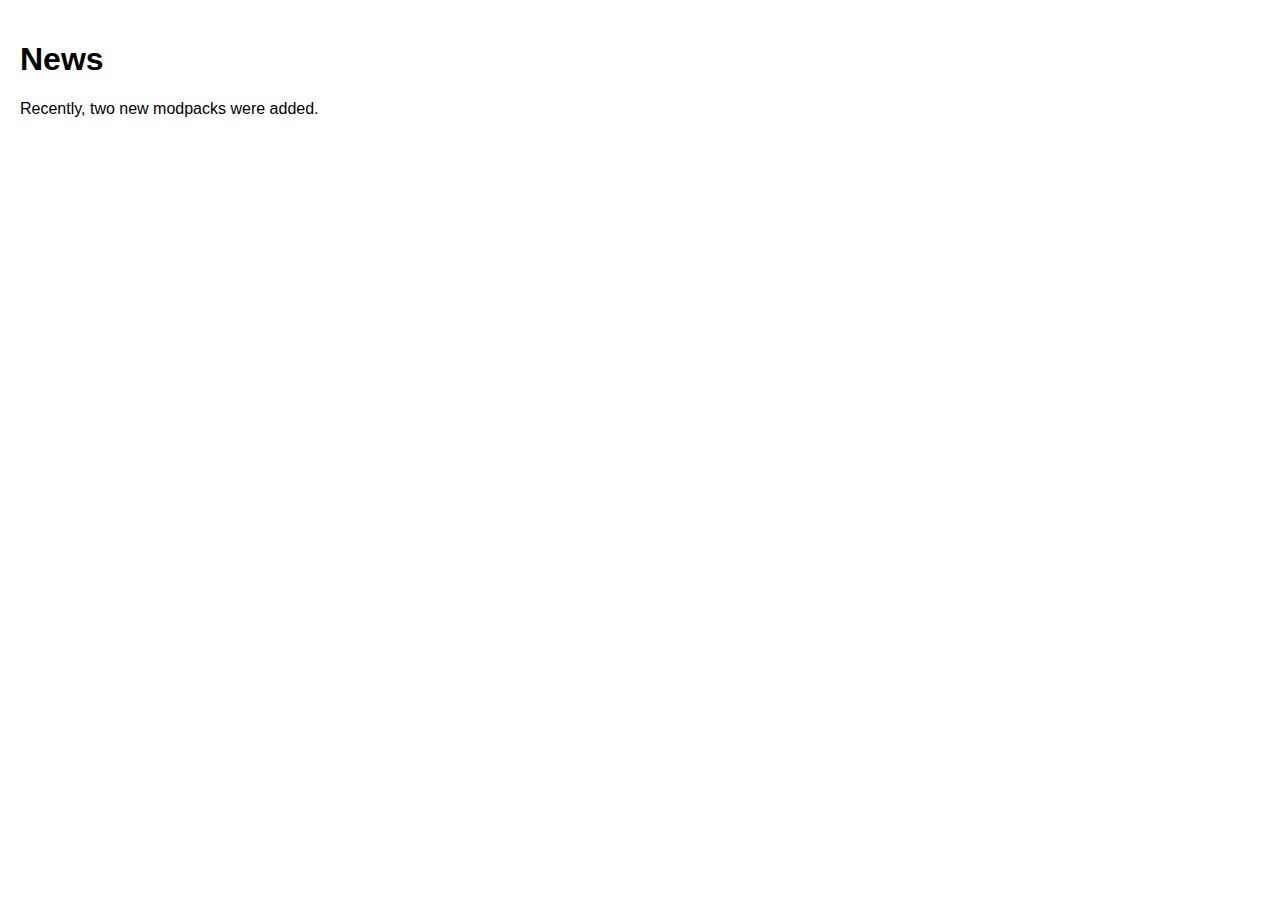
==== news.html @ 83e65bc2 "Add files via upload" ====
<!DOCTYPE html>
<html>
<head>
<title>News Page</title>
<style>
body {
    background: #ffffff no-repeat;
    color: #000000;
    font-family: 'Lucida Grande', 'Lucida Sans Unicode', 'Lucida Sans', Geneva, Verdana, sans-serif;
    margin: 0;
    padding: 20px;
}
</style>
</head>
<body>
<!-- Note: Java's web renderer is pretty bad so you cannot get too fancy -->
<h1>News</h1>
<p>Recently, two new modpacks were added.</p>
</body>
</html>
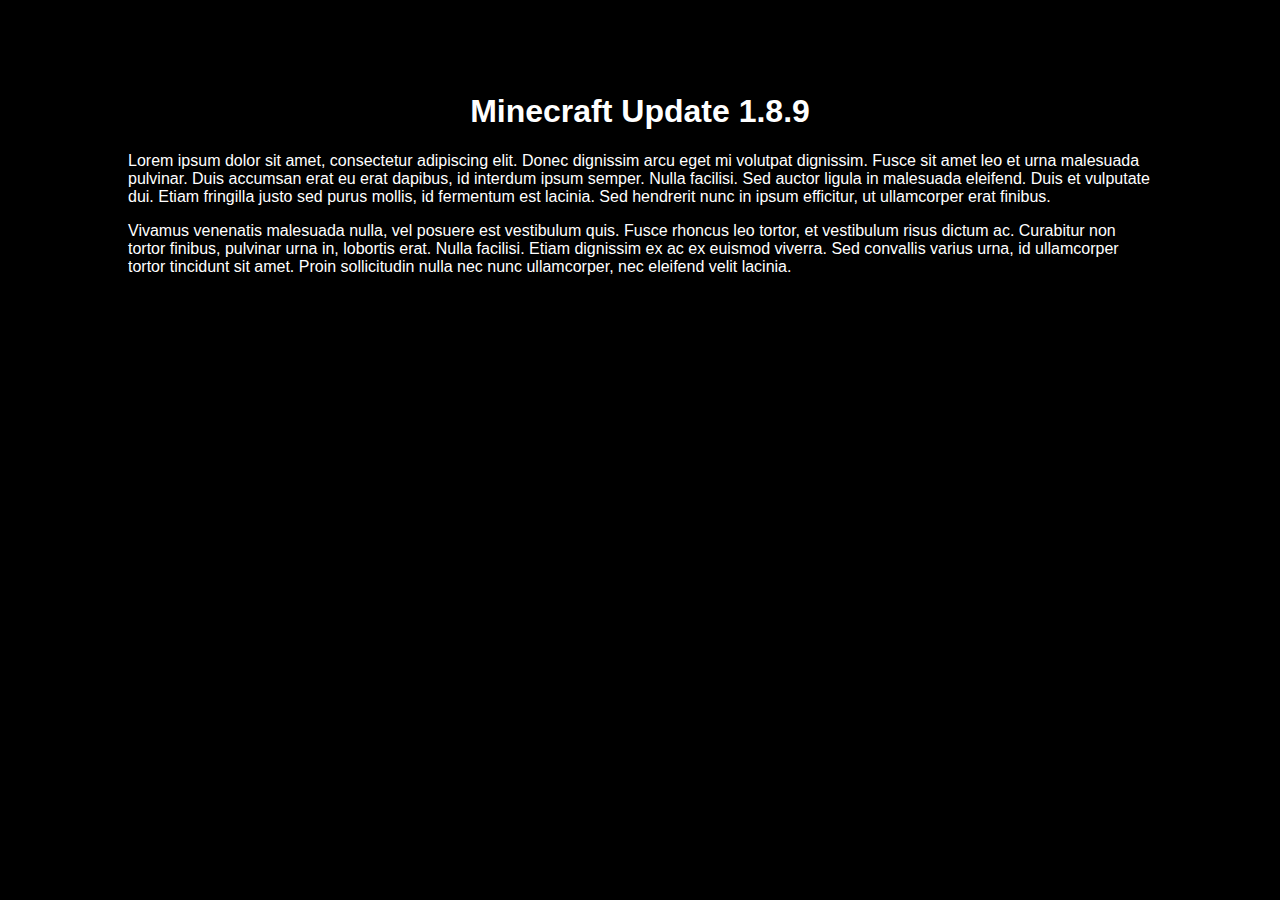
==== commit 9e7ba360: "Update news.html" ====
--- a/news.html
+++ b/news.html
@@ -1,20 +1,45 @@
 <!DOCTYPE html>
 <html>
 <head>
-<title>News Page</title>
-<style>
-body {
-    background: #ffffff no-repeat;
-    color: #000000;
-    font-family: 'Lucida Grande', 'Lucida Sans Unicode', 'Lucida Sans', Geneva, Verdana, sans-serif;
-    margin: 0;
-    padding: 20px;
-}
-</style>
+  <title>Minecraft Update 1.8.9</title>
+  <style>
+    body {
+      background-color: black;
+      color: white;
+      font-family: 'Minecraft', sans-serif;
+      margin: 0;
+      padding: 0;
+    }
+    .container {
+      width: 80%;
+      margin: 50px auto;
+      padding: 20px;
+      border: 2px solid black;
+      border-radius: 10px;
+      box-shadow: 0 0 10px rgba(0, 0, 0, 0.5);
+    }
+    h1 {
+      text-align: center;
+    }
+  </style>
+  <link href="path/to/Minecraft.ttf" rel="stylesheet">
 </head>
 <body>
-<!-- Note: Java's web renderer is pretty bad so you cannot get too fancy -->
-<h1>News</h1>
-<p>Recently, two new modpacks were added.</p>
+  <div class="container">
+    <h1>Minecraft Update 1.8.9</h1>
+    <p>
+      Lorem ipsum dolor sit amet, consectetur adipiscing elit. Donec dignissim arcu eget mi volutpat dignissim. 
+      Fusce sit amet leo et urna malesuada pulvinar. Duis accumsan erat eu erat dapibus, id interdum ipsum 
+      semper. Nulla facilisi. Sed auctor ligula in malesuada eleifend. Duis et vulputate dui. Etiam fringilla 
+      justo sed purus mollis, id fermentum est lacinia. Sed hendrerit nunc in ipsum efficitur, ut ullamcorper 
+      erat finibus.
+    </p>
+    <p>
+      Vivamus venenatis malesuada nulla, vel posuere est vestibulum quis. Fusce rhoncus leo tortor, et 
+      vestibulum risus dictum ac. Curabitur non tortor finibus, pulvinar urna in, lobortis erat. Nulla facilisi. 
+      Etiam dignissim ex ac ex euismod viverra. Sed convallis varius urna, id ullamcorper tortor tincidunt sit 
+      amet. Proin sollicitudin nulla nec nunc ullamcorper, nec eleifend velit lacinia.
+    </p>
+  </div>
 </body>
-</html>+</html>
